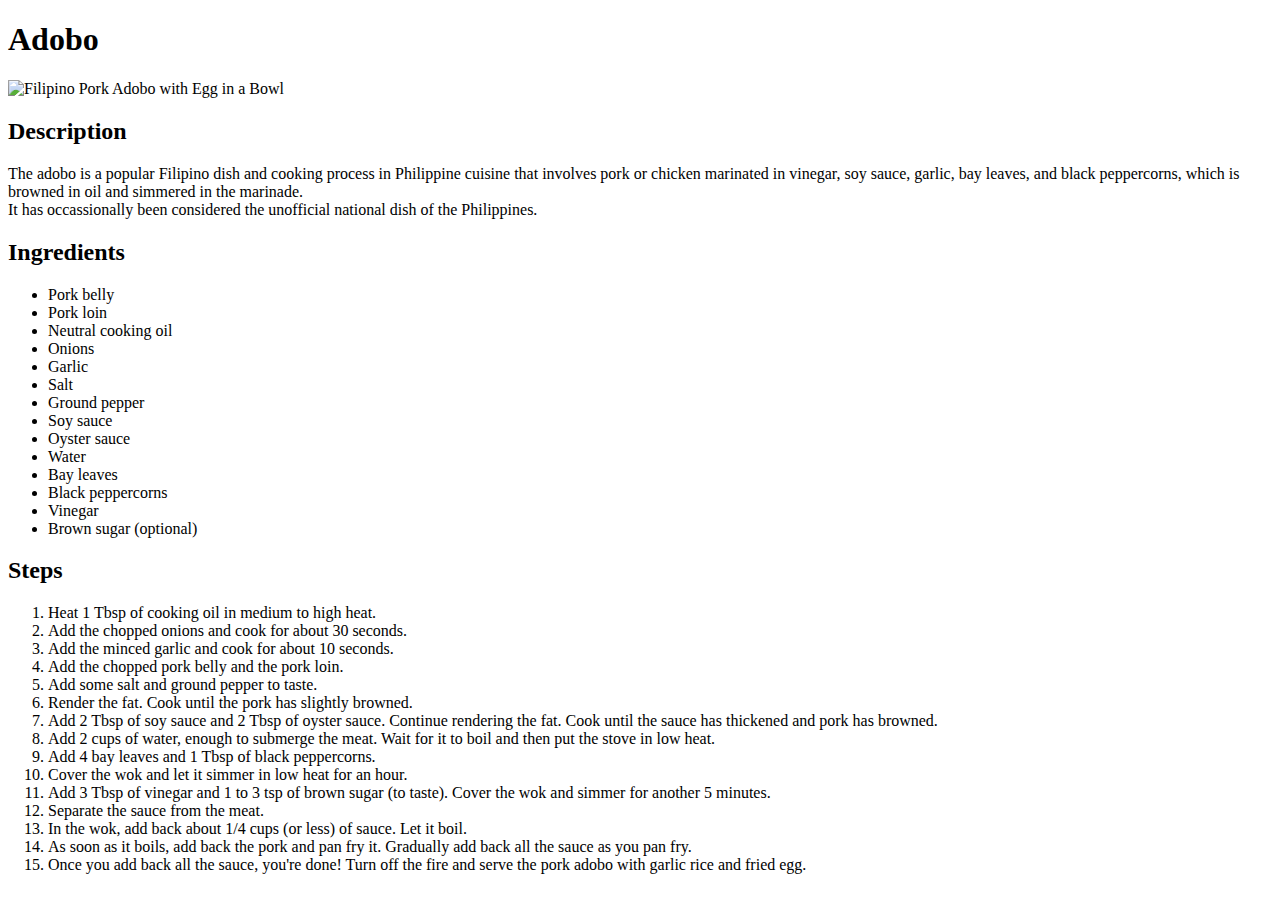
==== recipes/adobo.html @ 97ceaa79 "Create the homepage and add the adobo recipe" ====
<!DOCTYPE html>
<html lang="en">
    <head>
        <meta charset="utf-8">
        <title>Adobo</title>
    </head>
    <body>
        <h1>Adobo</h1>
        <img src="https://www.recipesbynora.com/wp-content/uploads/2022/02/Filipino-Pork-Adobo-in-a-bowl-over-rice.jpg" alt="Filipino Pork Adobo with Egg in a Bowl">
        
        <h2>Description</h2>
        <p>The adobo is a popular Filipino dish and cooking process in Philippine cuisine that involves pork or chicken marinated in vinegar, soy sauce, garlic, bay leaves, and black peppercorns, which is browned in oil and simmered in the marinade.<br>
            It has occassionally been considered the unofficial national dish of the Philippines.</p>
        
        <h2>Ingredients</h2>
        <ul>
            <li>Pork belly</li>
            <li>Pork loin</li>
            <li>Neutral cooking oil</li>
            <li>Onions</li>
            <li>Garlic</li>
            <li>Salt</li>
            <li>Ground pepper</li>
            <li>Soy sauce</li>
            <li>Oyster sauce</li>
            <li>Water</li>
            <li>Bay leaves</li>
            <li>Black peppercorns</li>
            <li>Vinegar</li>
            <li>Brown sugar (optional)</li>
        </ul>

        <h2>Steps</h2>
        <ol>
            <li>Heat 1 Tbsp of cooking oil in medium to high heat.</li>
            <li>Add the chopped onions and cook for about 30 seconds.</li>
            <li>Add the minced garlic and cook for about 10 seconds.</li>
            <li>Add the chopped pork belly and the pork loin.</li>
            <li>Add some salt and ground pepper to taste.</li>
            <li>Render the fat. Cook until the pork has slightly browned.</li>
            <li>Add 2 Tbsp of soy sauce and 2 Tbsp of oyster sauce. Continue rendering the fat. Cook until the sauce has thickened and pork has browned.</li>
            <li>Add 2 cups of water, enough to submerge the meat. Wait for it to boil and then put the stove in low heat.</li>
            <li>Add 4 bay leaves and 1 Tbsp of black peppercorns.</li>
            <li>Cover the wok and let it simmer in low heat for an hour.</li>
            <li>Add 3 Tbsp of vinegar and 1 to 3 tsp of brown sugar (to taste). Cover the wok and simmer for another 5 minutes.</li>
            <li>Separate the sauce from the meat.</li>
            <li>In the wok, add back about 1/4 cups (or less) of sauce. Let it boil.</li>
            <li>As soon as it boils, add back the pork and pan fry it. Gradually add back all the sauce as you pan fry.</li>
            <li>Once you add back all the sauce, you're done! Turn off the fire and serve the pork adobo with garlic rice and fried egg.</li>
        </ol>

    </body>
</html>
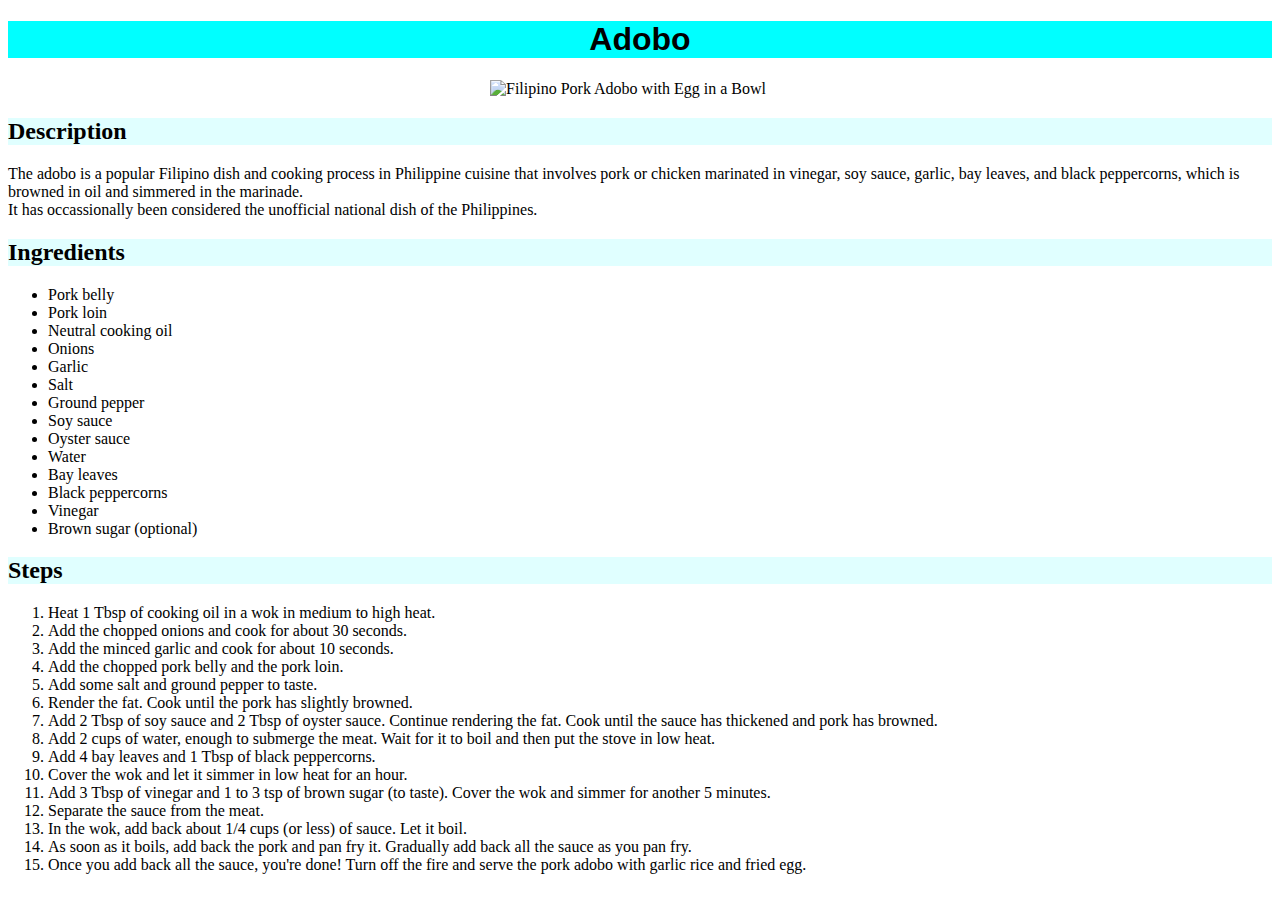
==== commit be1329ae: "Add CSS to plain HTML" ====
--- a/recipes/adobo.html
+++ b/recipes/adobo.html
@@ -2,11 +2,12 @@
 <html lang="en">
     <head>
         <meta charset="utf-8">
+        <link rel="stylesheet" href="../style.css">
         <title>Adobo</title>
     </head>
     <body>
         <h1>Adobo</h1>
-        <img src="https://www.recipesbynora.com/wp-content/uploads/2022/02/Filipino-Pork-Adobo-in-a-bowl-over-rice.jpg" alt="Filipino Pork Adobo with Egg in a Bowl">
+        <img class="food" src="https://www.recipesbynora.com/wp-content/uploads/2022/02/Filipino-Pork-Adobo-in-a-bowl-over-rice.jpg" alt="Filipino Pork Adobo with Egg in a Bowl">
         
         <h2>Description</h2>
         <p>The adobo is a popular Filipino dish and cooking process in Philippine cuisine that involves pork or chicken marinated in vinegar, soy sauce, garlic, bay leaves, and black peppercorns, which is browned in oil and simmered in the marinade.<br>
@@ -32,7 +33,7 @@
 
         <h2>Steps</h2>
         <ol>
-            <li>Heat 1 Tbsp of cooking oil in medium to high heat.</li>
+            <li>Heat 1 Tbsp of cooking oil in a wok in medium to high heat.</li>
             <li>Add the chopped onions and cook for about 30 seconds.</li>
             <li>Add the minced garlic and cook for about 10 seconds.</li>
             <li>Add the chopped pork belly and the pork loin.</li>
--- a/style.css
+++ b/style.css
@@ -0,0 +1,27 @@
+h1 {
+    background-color: cyan;
+    font-family: Verdana, sans-serif;
+    text-align: center;
+}
+
+h2 {
+    background-color: lightcyan;
+}
+
+h3 {
+    color: brown;
+}
+
+.contents {
+    text-align: center;
+    background-color: lightcyan;
+    font-family: Verdana, sans-serif;
+}
+
+.food {
+    height: auto;
+    width: 300px;
+    display: block;
+    margin-left: auto;
+    margin-right: auto;
+}